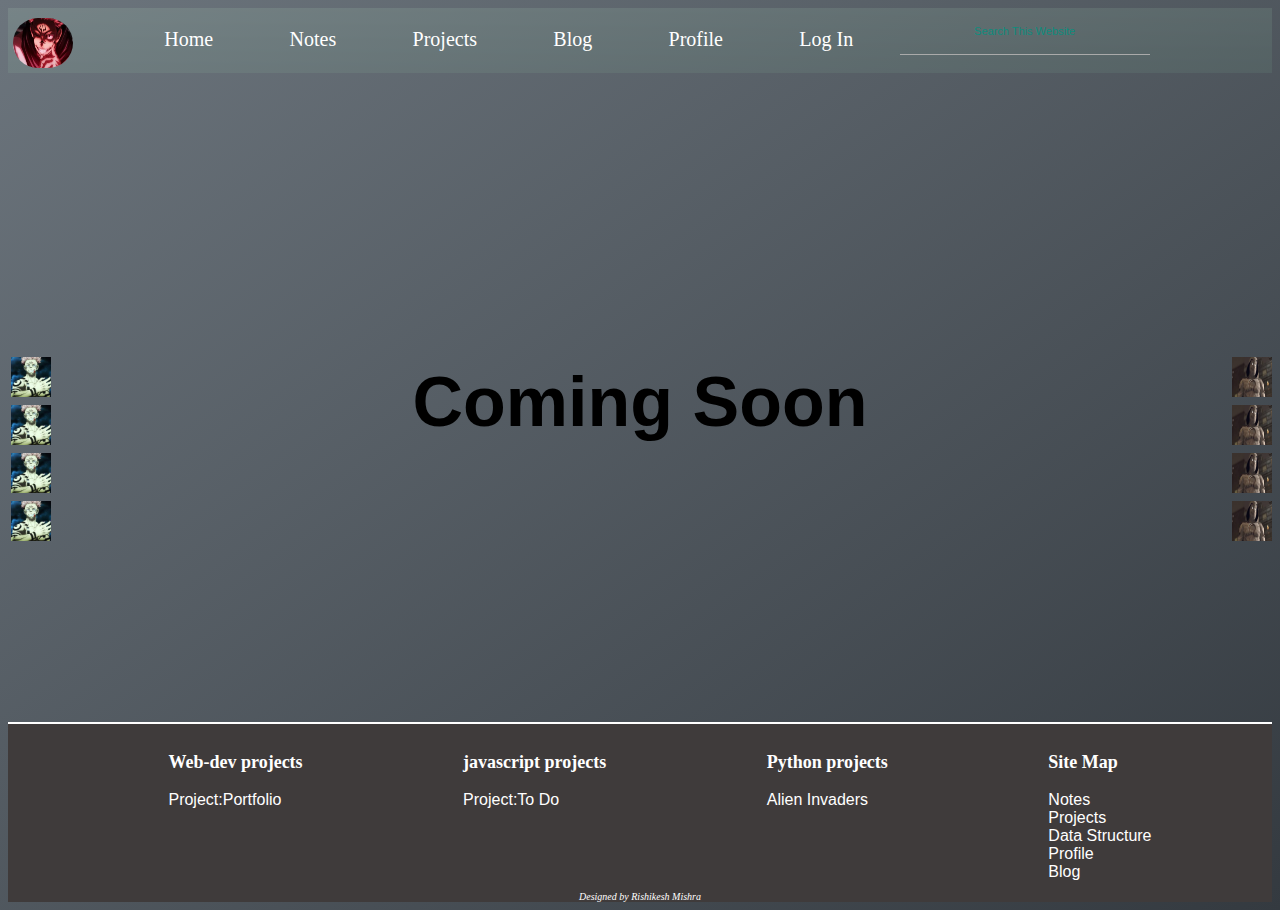
==== blog.html @ 5518094c "first commit for sem PBL" ====
<!DOCTYPE html>
<html lang="en">

<head>
    <meta charset="UTF-8">
    <meta name="viewport" content="width=device-width, initial-scale=1.0">
    <title>Rishikesh</title>
    <link rel="stylesheet" href="index_style.css">
    <link rel="icon" type="image/x-icon" href="./images/images.jpeg">
</head>

<body>
    <nav id="navbar">
        <div id="logo">
            <img src="./images/images (16).jpeg" alt="image" class="nav-items">
        </div>
        <ul type="none" class="nav-links">

            <li class="nav-items"><a href="./index.html">Home</a></li>
            <li class="nav-items"><a href="./notes.html" onclick="call()">notes</a></li>
            <li class="nav-items"><a href="./projects.html">Projects</a></li>
            <li class="nav-items"><a href="./blog.html">blog</a></li>
            <li class="nav-items"><a href="./profile.html">profile</a></li>
            <!-- <li class="nav-items"><a href="#">log in</a></li> -->
            <li class="nav-items"><a href="./login.html">Log in</a></li>
        </ul>
        <div class="search" class="nav-items">
            <input type="text" name="search" id="search" placeholder="Search this website">
        </div>
    </nav>

    <div id="social-toggle">
        <a href="https://www.google.com/"><img src="./images/download (12).jpeg" alt="logo"></a>
        <a href="./#"><img src="./images/download (12).jpeg" alt="logo"></a>
        <a href="./#"><img src="./images/download (12).jpeg" alt="logo"></a>
        <a href="./#"><img src="./images/download (12).jpeg" alt="logo"></a>
    </div>
    <div id="social-toggle2">
        <a href="https://www.google.com/"><img src="./images/images (8).jpeg" alt="logo"></a>
        <a href="./#"><img src="./images/images (8).jpeg" alt="logo"></a>
        <a href="./#"><img src="./images/images (8).jpeg" alt="logo"></a>
        <a href="./#"><img src="./images/images (8).jpeg" alt="logo"></a>
    </div>
    <section id="blog">
        <h1>Coming Soon</h1>
    </section>
    <div class="footer">

        <div class="categories">
            <ul>
                <h3 class="list-head">Web-dev projects</h3>
                <li><a href="#">project:portfolio</a></li>
            </ul>
            <ul>
                <h3 class="list-head">javascript projects</h3>
                <li><a href="#">Project:To do</a></li>
            </ul>
            <ul>
                <h3 class="list-head">Python projects</h3>
                <li><a href="#">Alien invaders</a></li>
            </ul>
            <ul>
                <h3 class="list-head">Site Map</h3>
                <li><a href="#">notes</a></li>
                <li><a href="#">Projects</a></li>
                <li><a href="#">data structure</a></li>
                <li><a href="#">profile</a></li>
                <li><a href="#">blog</a></li>
            </ul>
        </div>
        <footer>
            <cite>Designed by Rishikesh Mishra</cite>
        </footer>

    </div>
    <script>
        function open() {
            document.getElementById("contents").onclick = note.html;
        }
    </script>
</body>

</html>
---- index_style.css ----
* {
    box-sizing: border-box;
}

:root {
    font-size: 10px;
}

a {
    text-decoration: none;
}

ul li {
    list-style: none;
    text-align: left;
}

body::-webkit-scrollbar {
    display: none;
}

/* Hide scrollbar for IE, Edge and Firefox */
body {
    -ms-overflow-style: none;
    /* IE and Edge */
    scrollbar-width: none;
    /* Firefox */
    background-image: linear-gradient(to right bottom, #6c757d, #343a40);
}

#logo {
    margin: 10px 5px;
}

#logo img {
    height: 50px;
    border-radius: 40px;
    width: 60px;
}

#navbar {

    display: flex;
    position: relative;
    top: 0;

}

#navbar::before {
    content: "";
    background: rgb(0, 0, 0);
    background-image: linear-gradient(to right bottom, #a4c3b2, #6b9080);
    position: absolute;
    top: 0px;
    left: 0px;
    width: 100%;
    height: 65px;
    z-index: -1;
    opacity: 0.2;
    /* right: 0; */
}

.nav-links {
    display: flex;
    width: 65%;
    height: 59px;
    justify-content: space-evenly;
    align-content: center;
}

.nav-items {
    height: 59px;

}

.nav-items a {
    text-decoration: none;
    text-transform: capitalize;
    color: white;
    font-size: 2rem;
    padding: 10px 30px;
    text-align: center;
    display: inline-block;
}

.nav-items a:hover,
a:active {
    /* display: inline-block; */
    background-color: rgba(0, 65, 230, 0.584);
    border-radius: 23px;
    /* padding: 13px 35px; */


    transform: scale(1.2);
    box-shadow: 0 0 10px rgba(0, 0, 0, 0.5);
    /* width: 300px;
    position: fixed;
    height: 70px;
    z-index: 2;
    color: #a4c3b2; */
}

.nav-items a:active {
    background-color: #5e503f;
}

#search {
    /* /* margin-right: 20px; */
    margin-top: 17px;
    text-align: center;
    /* width: 200px;
    position: relative;
    float: right;

    text-decoration: underline;
    text-decoration-color: navy;
    text-decoration-thickness: 4px;
    border-bottom: 3px solid navy;
    padding: 2px 0px; */


    border: none;
    border-bottom: 1px solid #aaa;
    background: transparent;
    outline: none;
    height: 30px;
    color: #fff;
    width: 250px;
    text-transform: capitalize;
    font-size: 16px;
    font-weight: 500;
    transition: 0.5s;
}

#search:focus {
    /* transform: scale(2.5); */
    width: 400px;
    border-color: #1f80e0;

}


/* profile image and intro   */
.profile {
    display: flex;
    width: 100%;
    justify-content: space-between;
    margin: 20px 0;
    flex-wrap: wrap;
    background-image: linear-gradient(to bottom right, red, yellow);
    align-items: center;
}

.myimage {
    width: 400px;
}

.myimage img {
    justify-content: center;
    margin: 20px;
    height: 400px;
}

.intro {
    width: 700px;
    margin: 20px 30px;
}

#intro {
    text-align: center;
    padding: 8% 0;
    font-size: 35px;
    color: antiquewhite;
}

/* profile 2  */
.profile2 {
    display: flex;
    width: 100%;
    justify-content: space-between;
    margin: 20px 0;
    flex-wrap: wrap;
    background-image: linear-gradient(to bottom right, red, yellow);
    align-items: center;
}

.myimage2 {
    width: 400px;
}

.myimage2 img {
    justify-content: center;

    height: 340px;
    margin-right: 0;
}

.intro2 {
    width: 700px;
    margin: 20px 30px;
}

#intro2 {
    text-align: center;
    padding: 8% 0;
    font-size: 35px;
    color: rgb(183, 178, 171);
}

/* skills and projects  */
.skills,
.projects, #section-notes {
    display: flex;
    flex-wrap: wrap;
    justify-content: space-between;
    background-color: rgb(64, 245, 23);
    background-image: linear-gradient(to bottom right, grey, #917474);
    margin: 20px 0;
    font-size: 2rem;
    width: 100%;
}

.card {
    width: 360px;
    height: 440px;
    text-align: center;
    /* background-image: url(); */
    background-color: bisque;
    background-image: linear-gradient(rgb(199, 20, 20));
    margin: 30px 26px;
    border-radius: 20px;

}

.card p {
    text-align: center;
    background-image: linear-gradient(#e94ad9d1);
}

/* footers  */
.footer {
    width: 100%;
    position: relative;
}

.footer::before {
    content: "";
    background-color: rgb(63, 59, 59);
    height: 100%;
    width: 100%;
    position: absolute;
    z-index: -1;
    bottom: 0;
    left: 0;


}

.categories {
    width: 100%;
    display: flex;
    flex-wrap: wrap;
    justify-content: space-evenly;
    border-top: 2px solid white;
    /* background-color: rgb(63, 59, 59); */
    margin-top: 5px;
    position: relative;

    z-index: 1;
}

.categories ul {
    color: white;
    list-style: none;
}

.categories ul li a {
    color: white;
    text-decoration: none;
    font-family: 'Lucida Sans', 'Lucida Sans Regular', 'Lucida Grande', 'Lucida Sans Unicode', Geneva, Verdana, sans-serif;
    text-transform: capitalize;
    font-size: 1.6rem;
}

footer {
    text-align: center;
    z-index: 1;
    color: white;
    background-color: rgb(63, 59, 59);

}

/* utilities */
h3 {
    font-size: 1.8rem;
}

/* social media toolbar  */
#social-toggle {
    position: fixed;
    top: 50%;
    -webkit-transform: translateY(-50%);
    -ms-transform: translateY(-50%);
    transform: translateY(-50%);
    display: flex;
    flex-direction: column;
}

#social-toggle img {
    width: 40px;
    margin: 3px;
}

#social-toggle2 {
    position: fixed;
    top: 50%;
    right: 0.5em;
    transform: translate(0, -50%);
    display: flex;
    flex-direction: column;
}

#social-toggle2 img {
    width: 40px;
    margin: 3px;
    height: 40px;
}


/* blogging page  */
#blog{
    display: flex;
    justify-content: center;
    align-items: center;
    width: 100%;
    height: 70vh;
}
#blog h1{
    font-size: 7rem;
}

/* login page  */
#login-section{
    width: 100%;
    height: 70vh;
    background-image: linear-gradient(to top, #f43b47 0%, #453a94 100%);
   
    display: flex;
    justify-content: center;
    align-items: center;

}
.login-form{
    width: 40%;
    height:40vh ;
background-image: linear-gradient(-20deg, #b721ff 0%, #21d4fd 100%);
    display: flex;
    flex-direction: column;
    justify-content: center;
    align-items: center;
    border-radius: 40px;
} 
 form{
    display: flex;
    flex-direction: column;
    align-items: center;
    width: 70%;
}
form input{
    width: 70%;
    height: 35px;
    margin: 20px;
    outline-style: hidden;
    outline-color: #96e6a1;
    padding: 10px;
    font-size: 1.4rem;
    border-radius: 10px;
    border-bottom: solid 1px #c7ad19;
    transition: all 0.3s cubic-bezier(.64, .09, .08, 1);
}
input:focus,
input:valid {
  box-shadow: none;
  outline: none;
  background-position: 0 0;
}

input::-webkit-input-placeholder {
  color: #0e8c7d;
  font-size: 11px;
  transform: translateY(-10px);
  visibility: visible !important;
}
h1, input::-webkit-input-placeholder, button {
    font-family: 'roboto', sans-serif;
    transition: all 0.3s ease-in-out;
  }
  
form .btn{
    border: none;
    background: #0e8c7d;
    cursor: pointer;
    border-radius: 3px;
    padding: 6px;
    width: 200px;
    color: white;
    margin-left: 25px;
    box-shadow: 0 3px 6px 0 rgba(0, 0, 0, 0.2);
}
form .btn:hover {
    transform: translateY(-3px);
    box-shadow: 0 6px 6px 0 rgba(0, 0, 0, 0.2);
  }
form input:invalid{
    outline: red;
}
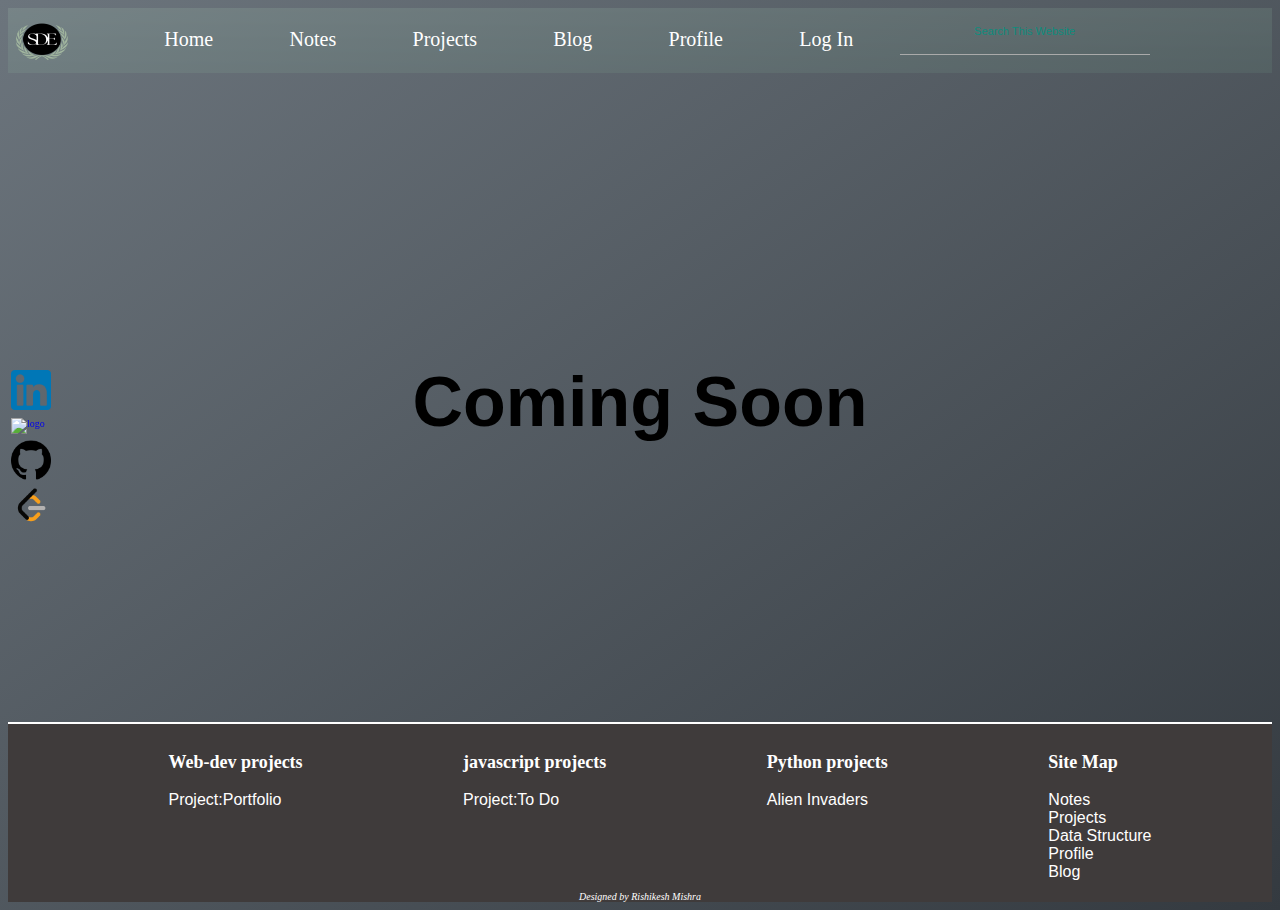
==== commit f20b17fd: "improvements" ====
--- a/blog.html
+++ b/blog.html
@@ -6,13 +6,13 @@
     <meta name="viewport" content="width=device-width, initial-scale=1.0">
     <title>Rishikesh</title>
     <link rel="stylesheet" href="index_style.css">
-    <link rel="icon" type="image/x-icon" href="./images/images.jpeg">
+    <link rel="icon" type="image/x-icon" href="./images/logo.webp">
 </head>
 
 <body>
     <nav id="navbar">
         <div id="logo">
-            <img src="./images/images (16).jpeg" alt="image" class="nav-items">
+            <img src="./images/logo.webp" alt="image" class="nav-items">
         </div>
         <ul type="none" class="nav-links">
 
@@ -30,17 +30,17 @@
     </nav>
 
     <div id="social-toggle">
-        <a href="https://www.google.com/"><img src="./images/download (12).jpeg" alt="logo"></a>
-        <a href="./#"><img src="./images/download (12).jpeg" alt="logo"></a>
-        <a href="./#"><img src="./images/download (12).jpeg" alt="logo"></a>
-        <a href="./#"><img src="./images/download (12).jpeg" alt="logo"></a>
+        <a href="www.linkedin.com/in/rishikesh835"><img src="./images/linkedin.png" alt="logo"></a>
+        <a href="https://www.instagram.com/mishrarishikesh65/?next=%2F"><img src="https://images.unsplash.com/photo-1634942537034-2531766767d1?w=500&auto=format&fit=crop&q=60&ixlib=rb-4.0.3&ixid=M3wxMjA3fDB8MHxzZWFyY2h8NHx8aW5zdGFncmFtJTIwbG9nb3xlbnwwfHwwfHx8MA%3D%3D" alt="logo"></a>
+        <a href="https://github.com/rishikesh835"><img src="./images/github-logo.png" alt="logo"></a>
+        <a href="https://leetcode.com/rishikesh835/"><img src="./images/LeetCode_logo_black.png" alt="logo"></a>
     </div>
-    <div id="social-toggle2">
+    <!-- <div id="social-toggle2">
         <a href="https://www.google.com/"><img src="./images/images (8).jpeg" alt="logo"></a>
         <a href="./#"><img src="./images/images (8).jpeg" alt="logo"></a>
         <a href="./#"><img src="./images/images (8).jpeg" alt="logo"></a>
         <a href="./#"><img src="./images/images (8).jpeg" alt="logo"></a>
-    </div>
+    </div> -->
     <section id="blog">
         <h1>Coming Soon</h1>
     </section>
